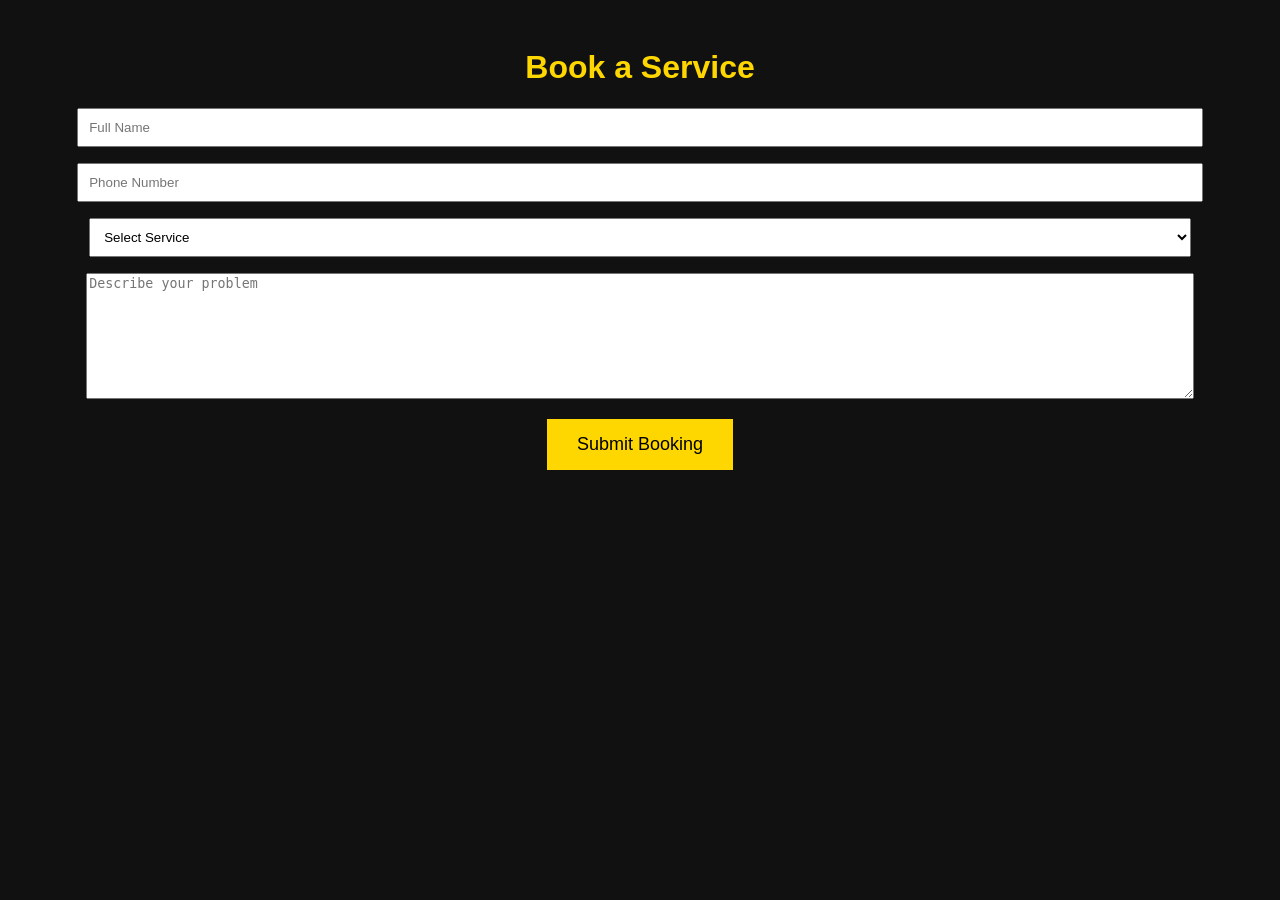
==== booking.html @ 009505d3 "Add booking.html for service booking form" ====
<!DOCTYPE html>
<html lang="en">
<head>
<meta charset="UTF-8">
<meta name="viewport" content="width=device-width, initial-scale=1.0">
<title>Book a Service - ASTRA Connect</title>
</head>

<body style="font-family:Arial;background:#111;color:white;text-align:center;padding:20px;">

<h1 style="color:gold;">Book a Service</h1>

<form>
<p>
<input type="text" placeholder="Full Name" style="width:90%;padding:10px;">
</p>

<p>
<input type="tel" placeholder="Phone Number" style="width:90%;padding:10px;">
</p>

<p>
<select style="width:90%;padding:10px;">
<option>Select Service</option>
<option>Plumber</option>
<option>Electrician</option>
<option>Cleaner</option>
<option>Mechanic</option>
<option>Painter</option>
<option>AC Technician</option>
</select>
</p>

<p>
<textarea placeholder="Describe your problem" style="width:90%;height:120px;"></textarea>
</p>

<button style="padding:15px 30px;background:gold;border:none;font-size:18px;">
Submit Booking
</button>

</form>

</body>
  </html>
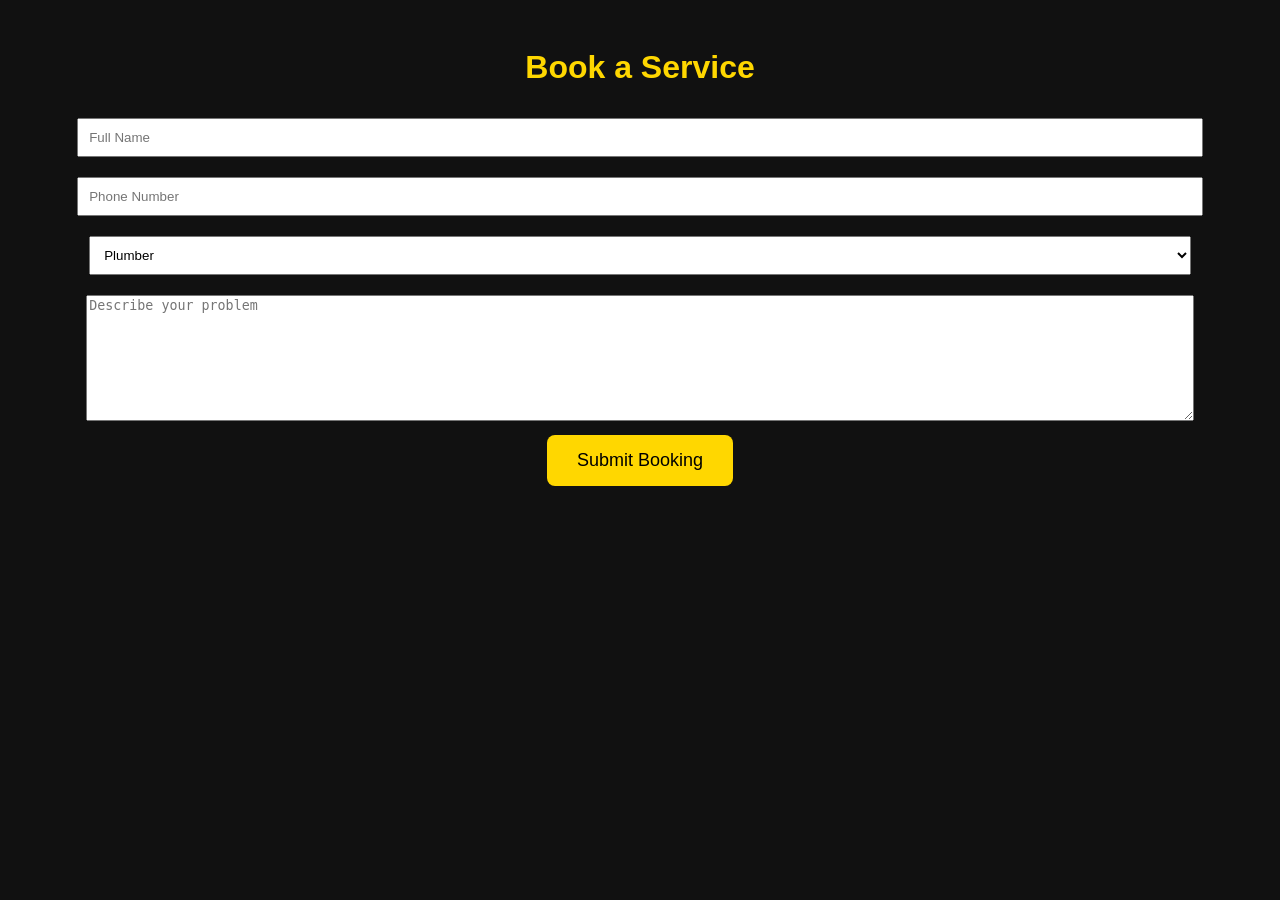
==== commit 4876c7d9: "Refactor booking form and add WhatsApp integration" ====
--- a/booking.html
+++ b/booking.html
@@ -10,36 +10,46 @@
 
 <h1 style="color:gold;">Book a Service</h1>
 
-<form>
-<p>
-<input type="text" placeholder="Full Name" style="width:90%;padding:10px;">
-</p>
+<input id="name" type="text" placeholder="Full Name" style="width:90%;padding:10px;margin:10px;"><br>
 
-<p>
-<input type="tel" placeholder="Phone Number" style="width:90%;padding:10px;">
-</p>
+<input id="phone" type="tel" placeholder="Phone Number" style="width:90%;padding:10px;margin:10px;"><br>
 
-<p>
-<select style="width:90%;padding:10px;">
-<option>Select Service</option>
+<select id="service" style="width:90%;padding:10px;margin:10px;">
 <option>Plumber</option>
 <option>Electrician</option>
 <option>Cleaner</option>
 <option>Mechanic</option>
 <option>Painter</option>
 <option>AC Technician</option>
-</select>
-</p>
+</select><br>
 
-<p>
-<textarea placeholder="Describe your problem" style="width:90%;height:120px;"></textarea>
-</p>
+<textarea id="problem" placeholder="Describe your problem" style="width:90%;height:120px;margin:10px;"></textarea><br>
 
-<button style="padding:15px 30px;background:gold;border:none;font-size:18px;">
+<button onclick="sendWhatsApp()" style="padding:15px 30px;background:gold;border:none;font-size:18px;border-radius:8px;">
 Submit Booking
 </button>
 
-</form>
+<script>
+function sendWhatsApp() {
+  let name = document.getElementById("name").value;
+  let phone = document.getElementById("phone").value;
+  let service = document.getElementById("service").value;
+  let problem = document.getElementById("problem").value;
+
+  let message =
+`*New ASTRA Connect Booking*
+
+Name: ${name}
+Phone: ${phone}
+Service: ${service}
+
+Problem:
+${problem}`;
+
+  let url = "https://wa.me/2348116167723?text=" + encodeURIComponent(message);
+  window.open(url, "_blank");
+}
+</script>
 
 </body>
-  </html>
+</html>
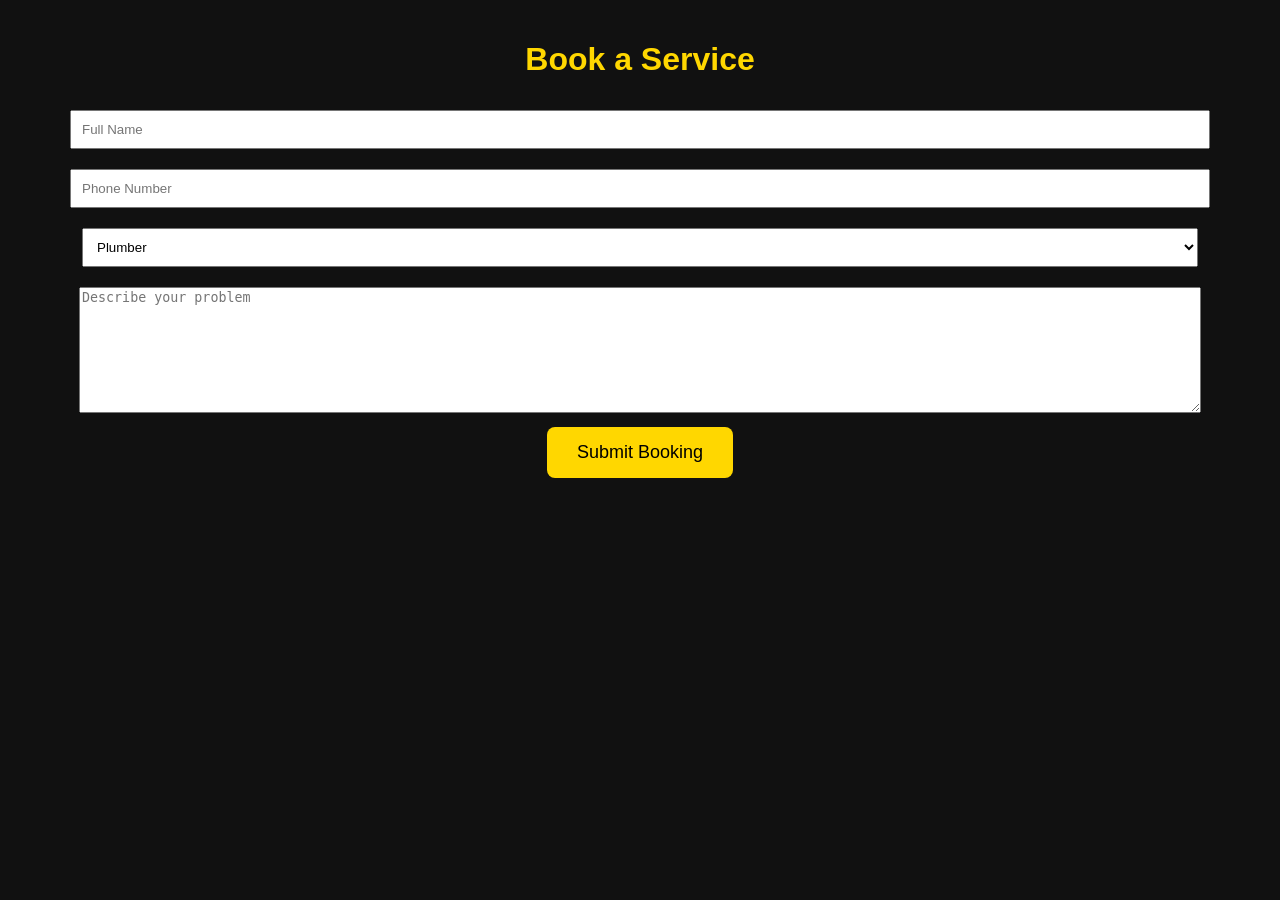
==== commit 9db00bb2: "Fix HTML formatting in booking.html" ====
--- a/booking.html
+++ b/booking.html
@@ -3,7 +3,7 @@
 <head>
 <meta charset="UTF-8">
 <meta name="viewport" content="width=device-width, initial-scale=1.0">
-<title>Book a Service - ASTRA Connect</title>
+<title>Book a Service - ASTRA Connect</title><link rel="stylesheet" href="style.css">
 </head>
 
 <body style="font-family:Arial;background:#111;color:white;text-align:center;padding:20px;">
--- a/style.css
+++ b/style.css
@@ -0,0 +1,46 @@
+body{
+    margin:0;
+    background:#111;
+    color:white;
+    font-family:Arial,sans-serif;
+}
+
+header{
+    background:#000;
+    text-align:center;
+    padding:20px;
+}
+
+h1{
+    color:gold;
+}
+
+button{
+    background:gold;
+    color:black;
+    padding:15px 30px;
+    border:none;
+    border-radius:8px;
+    font-size:18px;
+    cursor:pointer;
+}
+
+button:hover{
+    opacity:.9;
+}
+
+section{
+    padding:30px;
+}
+
+.card{
+    background:#222;
+    padding:20px;
+    border-radius:10px;
+    margin:15px 0;
+}
+
+a{
+    color:white;
+    text-decoration:none;
+}
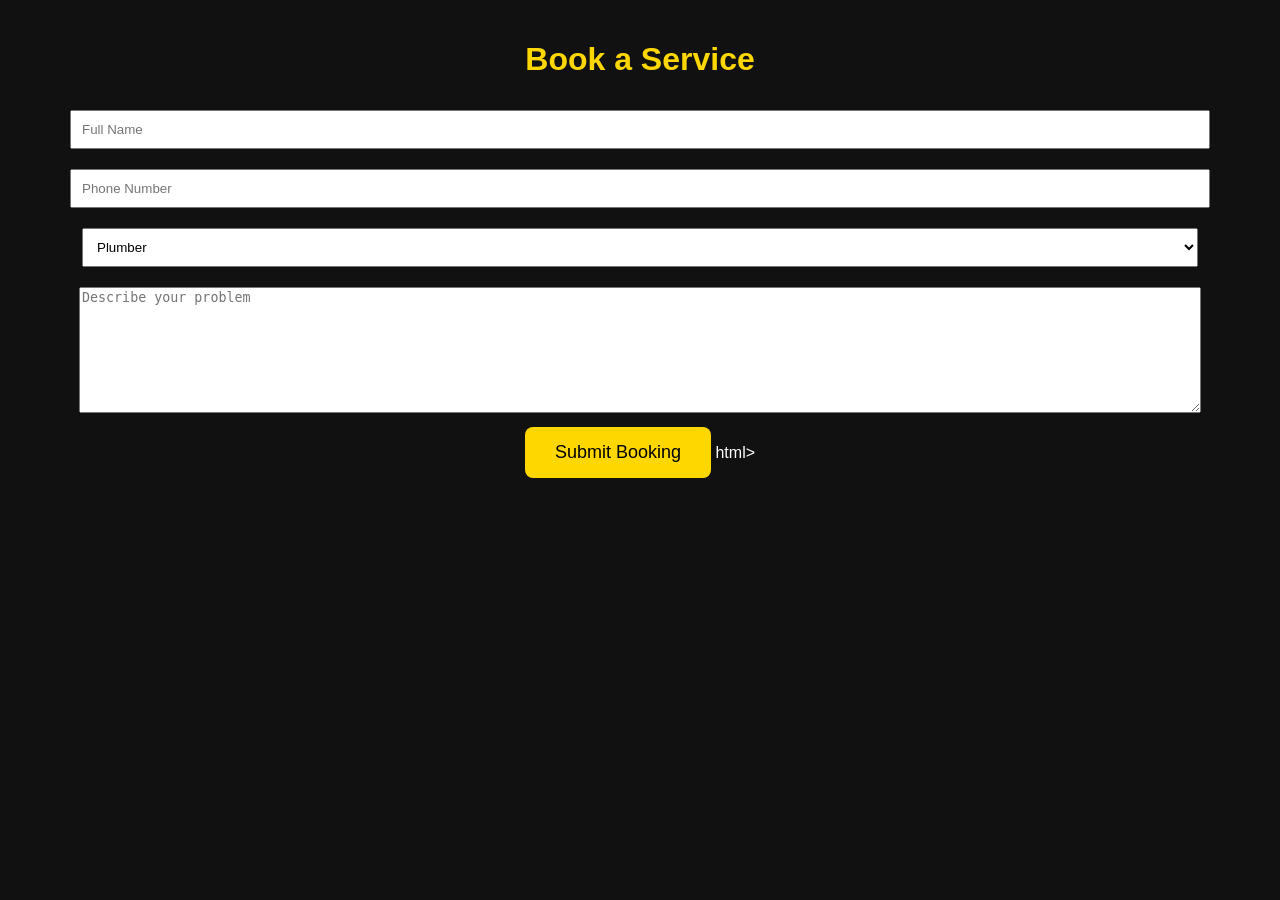
==== commit b26da87b: "Refactor booking.html to use external script Removed inline WhatsApp booking script and added extern" ====
--- a/booking.html
+++ b/booking.html
@@ -3,7 +3,8 @@
 <head>
 <meta charset="UTF-8">
 <meta name="viewport" content="width=device-width, initial-scale=1.0">
-<title>Book a Service - ASTRA Connect</title><link rel="stylesheet" href="style.css">
+<title>Book a Service - ASTRA Connect</title>
+  <link rel="stylesheet" href="style.css">
 </head>
 
 <body style="font-family:Arial;background:#111;color:white;text-align:center;padding:20px;">
@@ -29,27 +30,4 @@
 Submit Booking
 </button>
 
-<script>
-function sendWhatsApp() {
-  let name = document.getElementById("name").value;
-  let phone = document.getElementById("phone").value;
-  let service = document.getElementById("service").value;
-  let problem = document.getElementById("problem").value;
-
-  let message =
-`*New ASTRA Connect Booking*
-
-Name: ${name}
-Phone: ${phone}
-Service: ${service}
-
-Problem:
-${problem}`;
-
-  let url = "https://wa.me/2348116167723?text=" + encodeURIComponent(message);
-  window.open(url, "_blank");
-}
-</script>
-
-</body>
-</html>
+<script src="script.js"></script>html>
